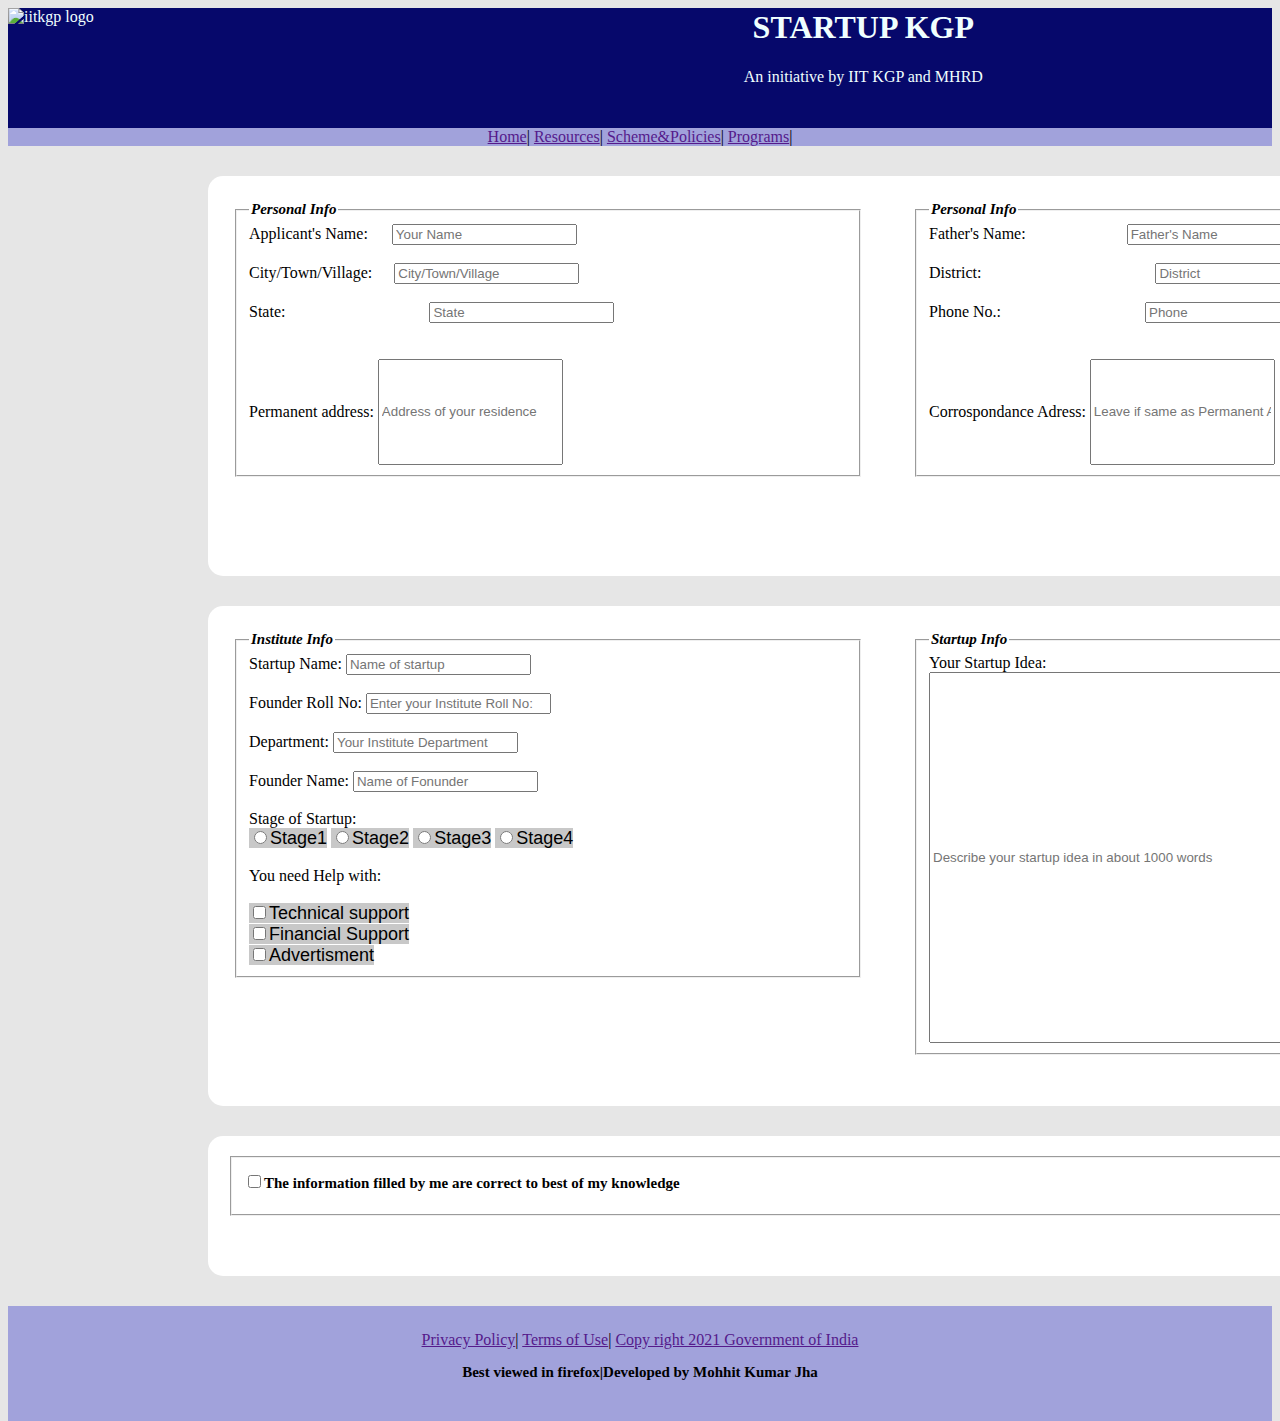
==== form.html @ 7a3c96ff "Did first 2 webdev Task" ====
<!DOCTYPE html>
<html>

   
    <head>
        <title>Startup Form</title>
        <link rel="stylesheet" href="css/form.css">
    </head>
    <body>
        <header id=top>
            <div id="title">
            <div id="ittlogo">
                <img src="iitkgp.jpeg" alt="iitkgp logo" height="100px" width="100px">
            </div>
            <div id="startupkgp"><h1>STARTUP KGP</h1>
            <p>An initiative by IIT KGP and MHRD</p>
            </div>
            </div>
            
            <nav id="navigation">
                <a href="">Home</a>|
                <a href="">Resources</a>|
                <a href="">Scheme&Policies</a>|
                <a href="">Programs</a>|
            </nav>
        </header>
        <div id="personalinfo">
            
            <div class="col1">
                <fieldset>
                <legend style="font-size:15px;"><i><b>Personal Info</b></i></legend>
                <form>
                    <!--name ,father's name , city ,district,State, -->
                    Applicant's Name:
                    <input id="aname" type="text" placeholder="Your Name">
                    <br><br>City/Town/Village:
                    <input id="city" type="text" placeholder="City/Town/Village">
                    <br><br>State:
                    <input id="state" type="text" placeholder="State">
                    <br><br><br>Permanent address:
                    <input id="paddress" class="boxsize" type="text" placeholder="Address of your residence">
                </form>
                </fieldset>
            </div>
            <div class="col2" id="personalpart2">
                <fieldset>
                    <legend style="font-size:15px;"><i><b>Personal Info</b></i></legend>
                <form id="personalpart2">
                    Father's Name:
                    <input id="fname" type="text" placeholder="Father's Name">
                    <br><br>District:
                    <input id="district" type="text" placeholder="District">
                    <br><br>Phone No.:
                    <input id="phone" type="text" placeholder="Phone">
                    <br><br><br>Corrospondance Adress:
                    <input id="caddress" class="boxsize" type="text" placeholder="Leave if same as Permanent Adress">
                </form>
                </fieldset>
            
            </div>
       
        </div>
        <div id="startupinfo">
            <div class="col1">
                <fieldset>
                <legend style="font-size:15px;"><i><b>Institute Info</b></i></legend>
                <form>
                    Startup Name:
                    <input id="startupname" type="text" placeholder="Name of startup">
                    <br><br>
                    Founder Roll No:
                    <input id="rollno" type="text" placeholder="Enter your Institute Roll No:">
                    <br><br>
                    Department:
                    <input id="dept" type="text" placeholder="Your Institute Department">
                    <br><br>Founder Name:
                    <input id="foundername" type="text" placeholder="Name of Fonunder">
                    <br><br>
                    Stage of Startup:<br>
                    <label for="stage1" class="choice">
                    <input id="stage1" type="radio" value="1"  name="stage">Stage1</label>
                    <label for="stage2" class="choice">
                    <input id="stage2" type="radio" value="2"  name="stage">Stage2</label>
                    <label for="stage3" class="choice">
                        <input id="stage3" type="radio" value="3" name="stage">Stage3</label>
                    <label for="stage4" class="choice">
                        <input id="stage4" type="radio" value="4" name="stage">Stage4</label>
                    <br><br>You need Help with:<br>
                    <br><label for="techhelp" class="choice">
                    <input id="techhelp" type="checkbox" name="help">Technical support</label>
                    <br><label for="funding" class="choice">
                    <input id="funding" type="checkbox" name="help">Financial Support</label>  
                    <br><label for="ads" class="choice">
                    <input id="ads" type="checkbox" name="help">Advertisment</label>
                    
                    </form>
                    </fieldset>
            </div>
            <div class="col2">
                <fieldset>
                <legend style="font-size:15px;"><i><b>Startup Info</b></i></legend>
                <form>
                    Your Startup Idea:<br>
                    <input id="idea" type="input" placeholder="Describe your startup idea in about 1000 words">
                </form>
            </fieldset>
            </div>
        </div>
        <div id= "submission">
            <fieldset>
                <form >
                    <label for="declaration" id="dec">
                    <input id="delcaration" type="checkbox" name="declaration"><b>The information filled by me are correct to best of my knowledge</b></label>
                    <button id="submit" type="submit">Sumbit</button>
                </form>
            </fieldset>
        </div>

            
        <footer id="footer">
            <nav>
                <a href="">Privacy Policy</a>|
                <a href="">Terms of Use</a>|
                <a href="">Copy right 2021 Government of India</a>
            </nav>
            <p id="note"><b>Best viewed in firefox|Developed by Mohhit Kumar Jha</b></p>
        </footer>    
        
    </body>
</html>
---- css/form.css ----
body{
 background-color: rgb(230,230,230);
}
/* header{
 background-color: rgb(6, 8, 107);
} */

#title{
 display: flex;
 flex-direction: row;
 background-color: rgb(6, 8, 107); 
 color: azure;
 /* text-align: center; */
  height:120px;
}
#navigation{
  background-color:rgb(161, 162, 219) ;
  /* color:azure; */
  text-align: center;
}
#startupkgp{
 text-align:center ;
 /* background-color: blueviolet; */
  transform: translate(650px,-20px); 
}

#personalinfo{
 display: flex;
 flex-direction: row;
 background-color: rgb(255,255,255);
 height:400px;
 width:1400px;
 transform: translate(200px,30px);
 border-radius: 15px;
 
}
.col1{
 width: 45%;
 padding:25px;
 /* background-color: blue; */
}
.col2{
 padding:25px;
 /* height:600px; */
}
/* #name{
 transform: translate(20px,-10px);
} */
#aname{
 transform: translate(20px);
}
#city{
 transform: translate(18px);
}
#state{
 transform: translate(140px);
 /* height: 150px; */
}
#phone{
 transform: translate(140px);
}
.boxsize{
 height: 100px;
}
#fname{
 transform: translate(97px);
}
#district{
 transform: translate(170px);
}
#startupinfo{
 display: flex;
 flex-direction: row;
 background-color: rgb(255,255,255);
 height:500px;
 width:1400px;
 transform: translate(200px,60px);
 border-radius: 15px;
 
}
.choice{
 /* color: red; */
 font-family: 'Gill Sans', 'Gill Sans MT', Calibri, 'Trebuchet MS', sans-serif;
 font-size: 18px;
 background-color: rgb(200,200,200);
 /* translate */
}
#personalpart2{
  width: 600px;
}
#idea{
 height:365px;
 width:600px;
}
#submission{
 
 background-color: rgb(255,255,255);
 height:100px;
 width:1360px;
 padding:20px;
 transform: translate(200px,90px);
 border-radius: 15px;
}
#dec{
 font-size: 15px;
}
#submit{
 transform: translate(650px,2px);
 height: 40px;
 width: 90px;
}
#footer{
  transform: translate(0px,120px);
  text-align: center;
  background-color: rgb(161, 162, 219);
  /* color:azure; */
  height: 65px;
  padding:25px;
}
#note{
  font-size: 15px;
}
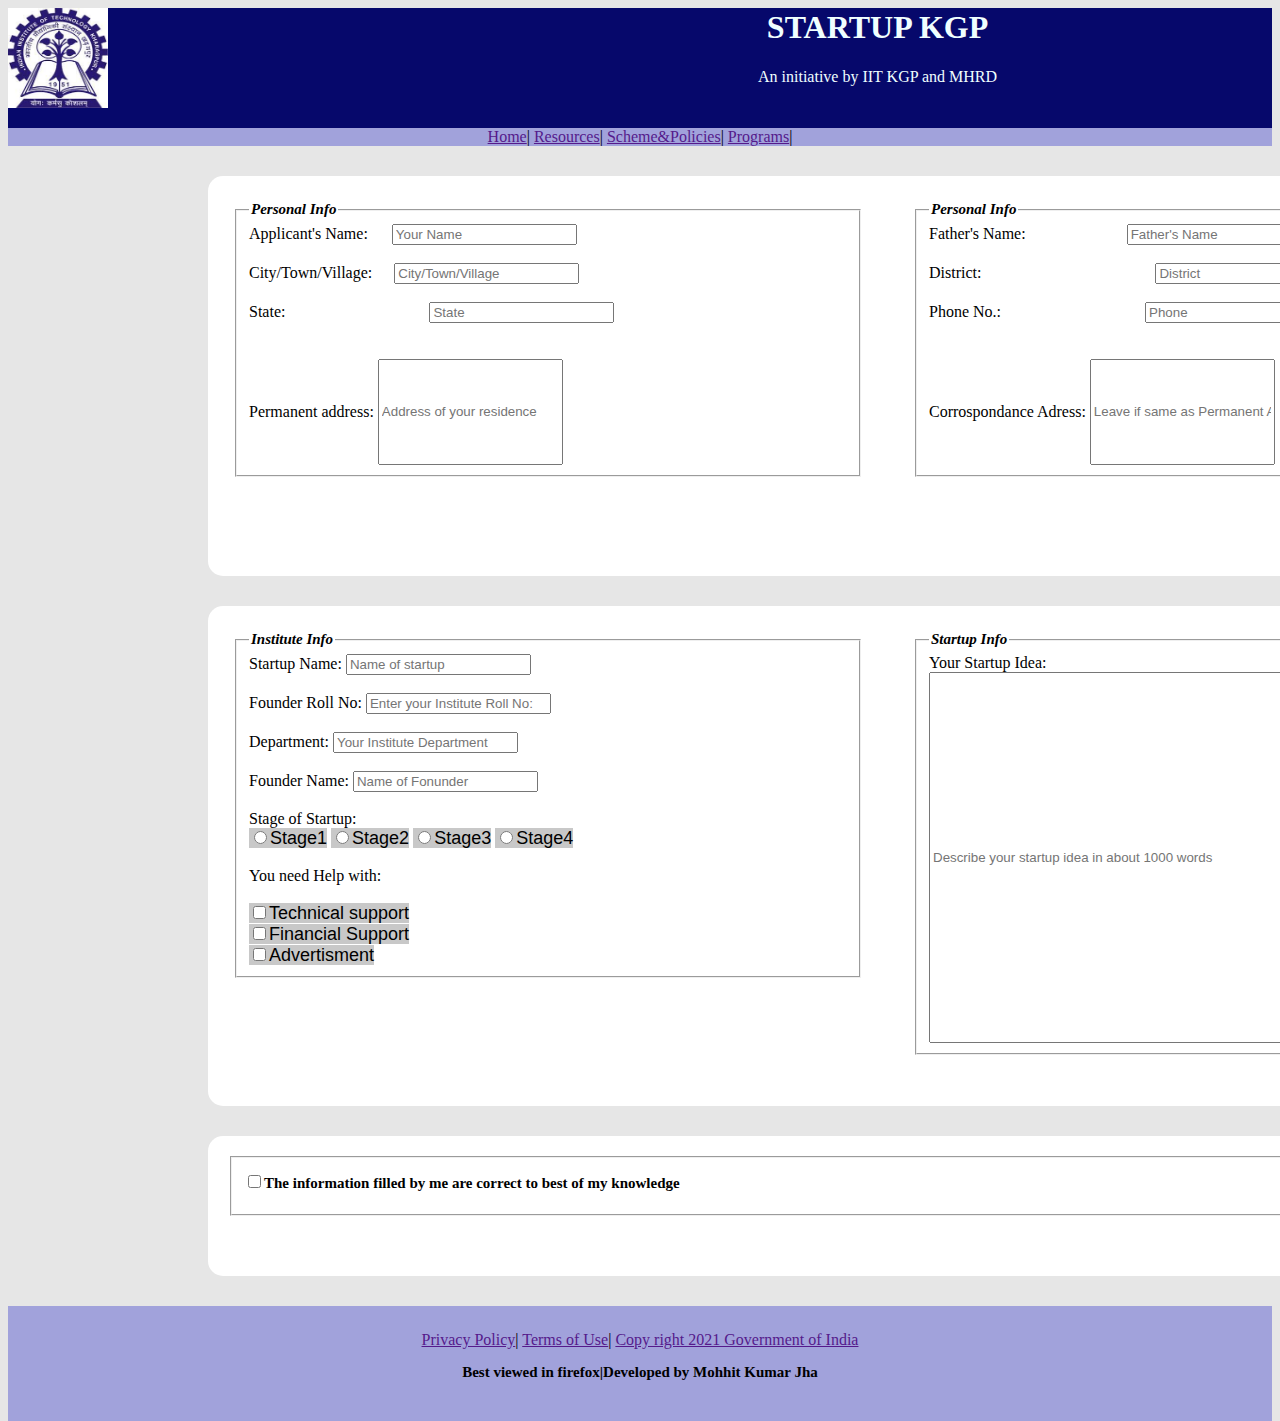
==== commit 293029ef: "Added logo" ====
--- a/form.html
+++ b/form.html
@@ -10,7 +10,7 @@
         <header id=top>
             <div id="title">
             <div id="ittlogo">
-                <img src="iitkgp.jpeg" alt="iitkgp logo" height="100px" width="100px">
+                <img src="logo/iitkgp.jpeg" alt="iitkgp logo" height="100px" width="100px">
             </div>
             <div id="startupkgp"><h1>STARTUP KGP</h1>
             <p>An initiative by IIT KGP and MHRD</p>
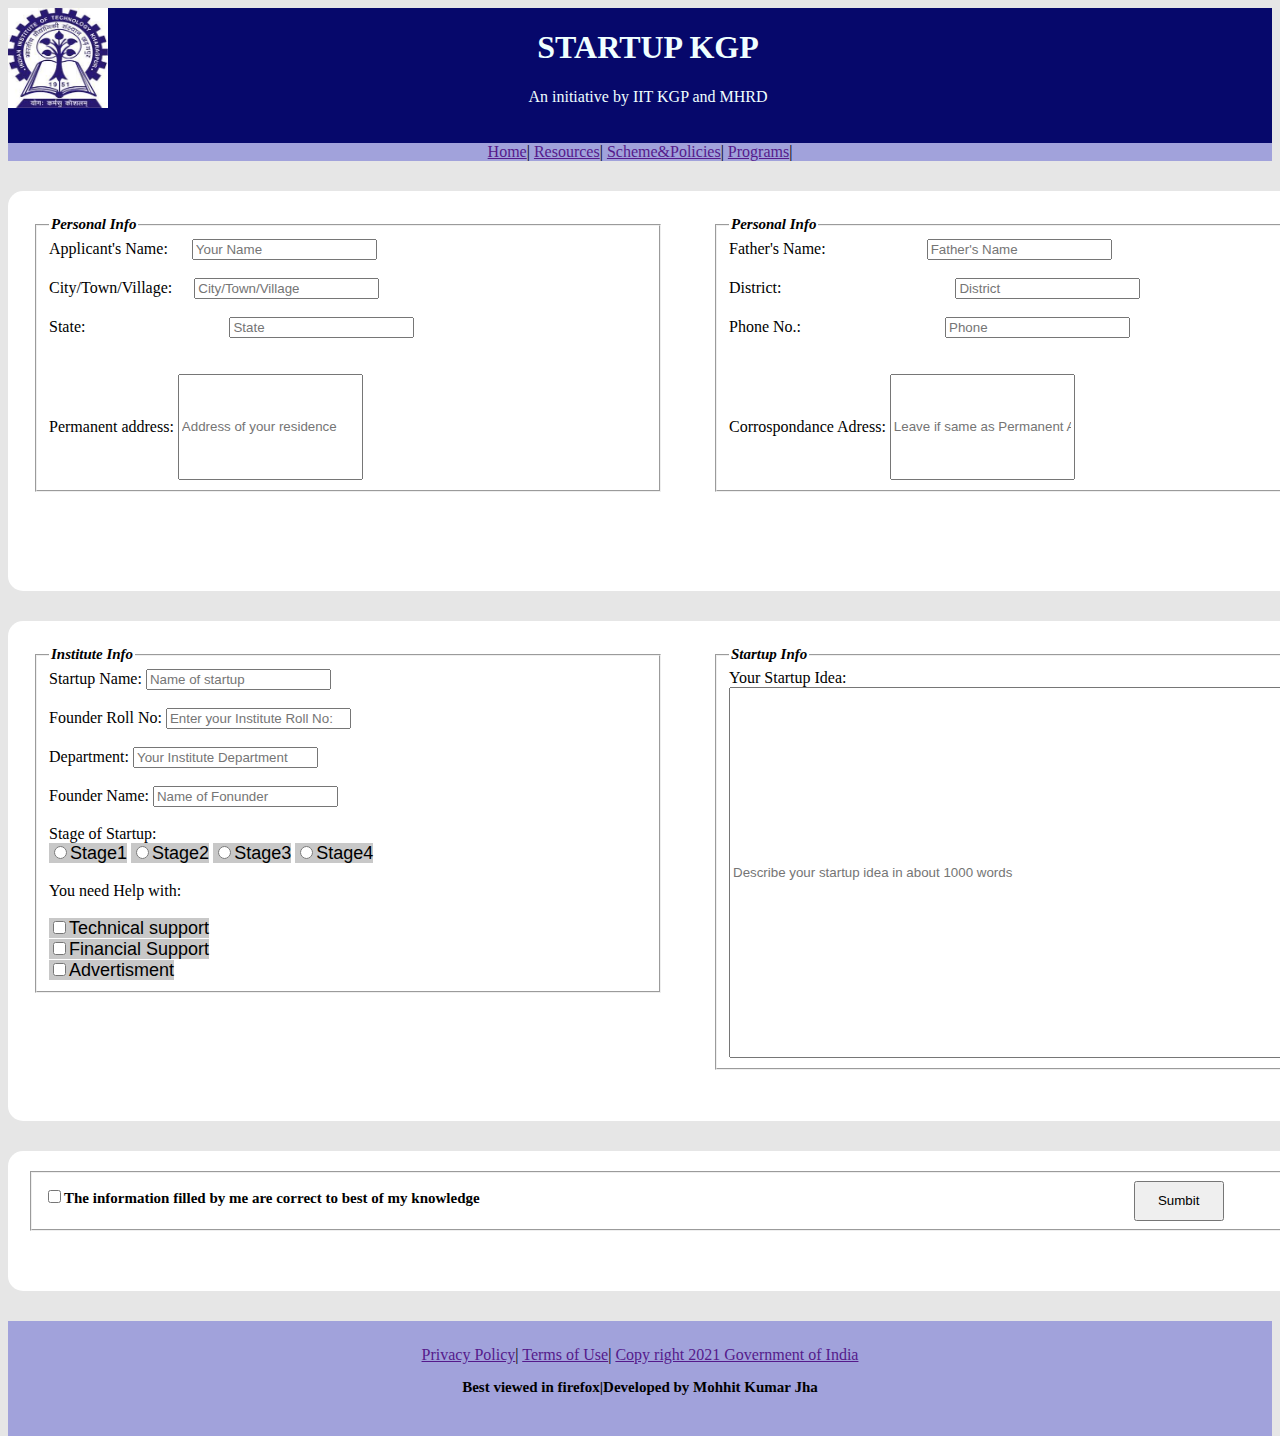
==== commit d4929e0c: "Tried to use margin auto instead of translate" ====
--- a/form.html
+++ b/form.html
@@ -9,7 +9,7 @@
     <body>
         <header id=top>
             <div id="title">
-            <div id="ittlogo">
+            <div id="iitlogo">
                 <img src="logo/iitkgp.jpeg" alt="iitkgp logo" height="100px" width="100px">
             </div>
             <div id="startupkgp"><h1>STARTUP KGP</h1>
--- a/css/form.css
+++ b/css/form.css
@@ -11,26 +11,31 @@
  background-color: rgb(6, 8, 107); 
  color: azure;
  /* text-align: center; */
-  height:120px;
+  height:15vh;
 }
 #navigation{
   background-color:rgb(161, 162, 219) ;
   /* color:azure; */
   text-align: center;
 }
+#iitlogo{
+  width:5vw;
+}
 #startupkgp{
- text-align:center ;
- /* background-color: blueviolet; */
-  transform: translate(650px,-20px); 
+  text-align:center ;
+  width: 90vw;
+ /* background-color: blueviolet;  */
+  justify-content: center;
 }
 
 #personalinfo{
  display: flex;
  flex-direction: row;
+ margin: auto;
  background-color: rgb(255,255,255);
  height:400px;
  width:1400px;
- transform: translate(200px,30px);
+  transform: translate(0px,30px); 
  border-radius: 15px;
  
 }
@@ -74,7 +79,8 @@
  background-color: rgb(255,255,255);
  height:500px;
  width:1400px;
- transform: translate(200px,60px);
+ margin:auto;
+ transform: translate(0px,60px); 
  border-radius: 15px;
  
 }
@@ -98,7 +104,8 @@
  height:100px;
  width:1360px;
  padding:20px;
- transform: translate(200px,90px);
+ margin:auto;
+ transform: translate(0px,90px); 
  border-radius: 15px;
 }
 #dec{
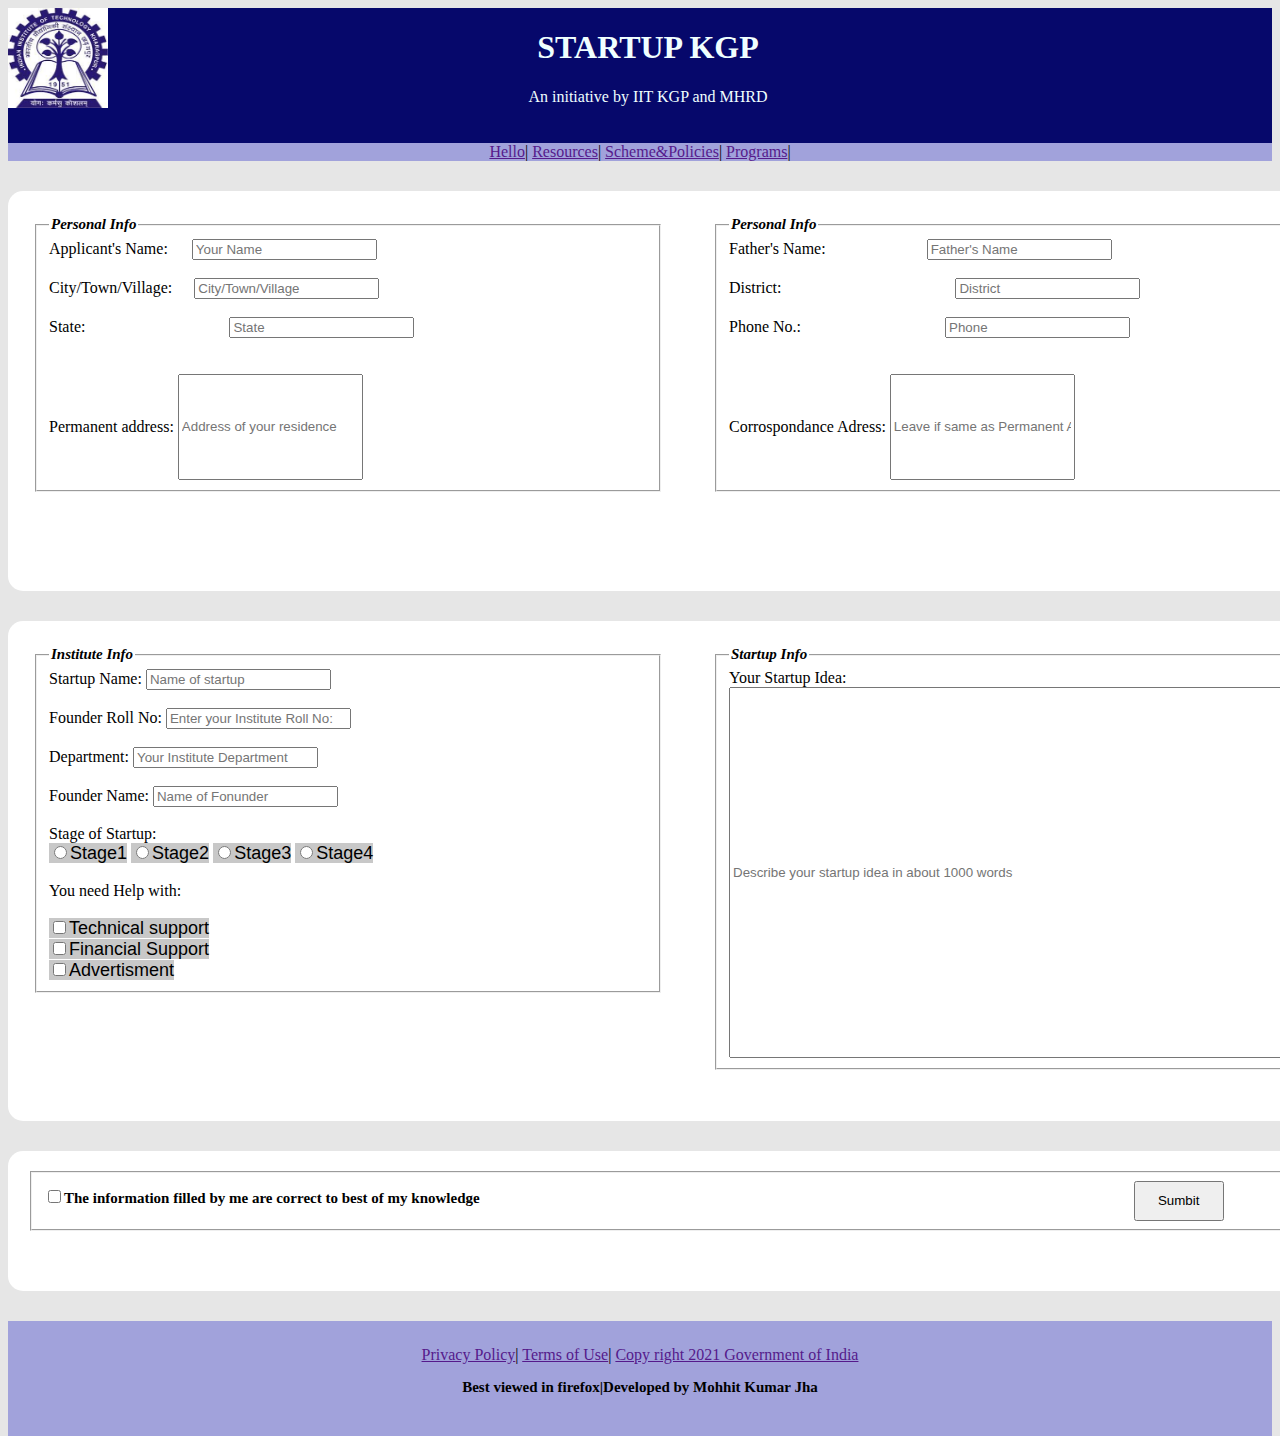
==== commit 540e694b: "Testing the work" ====
--- a/form.html
+++ b/form.html
@@ -18,7 +18,7 @@
             </div>
             
             <nav id="navigation">
-                <a href="">Home</a>|
+                <a href="">Hello</a>|
                 <a href="">Resources</a>|
                 <a href="">Scheme&Policies</a>|
                 <a href="">Programs</a>|
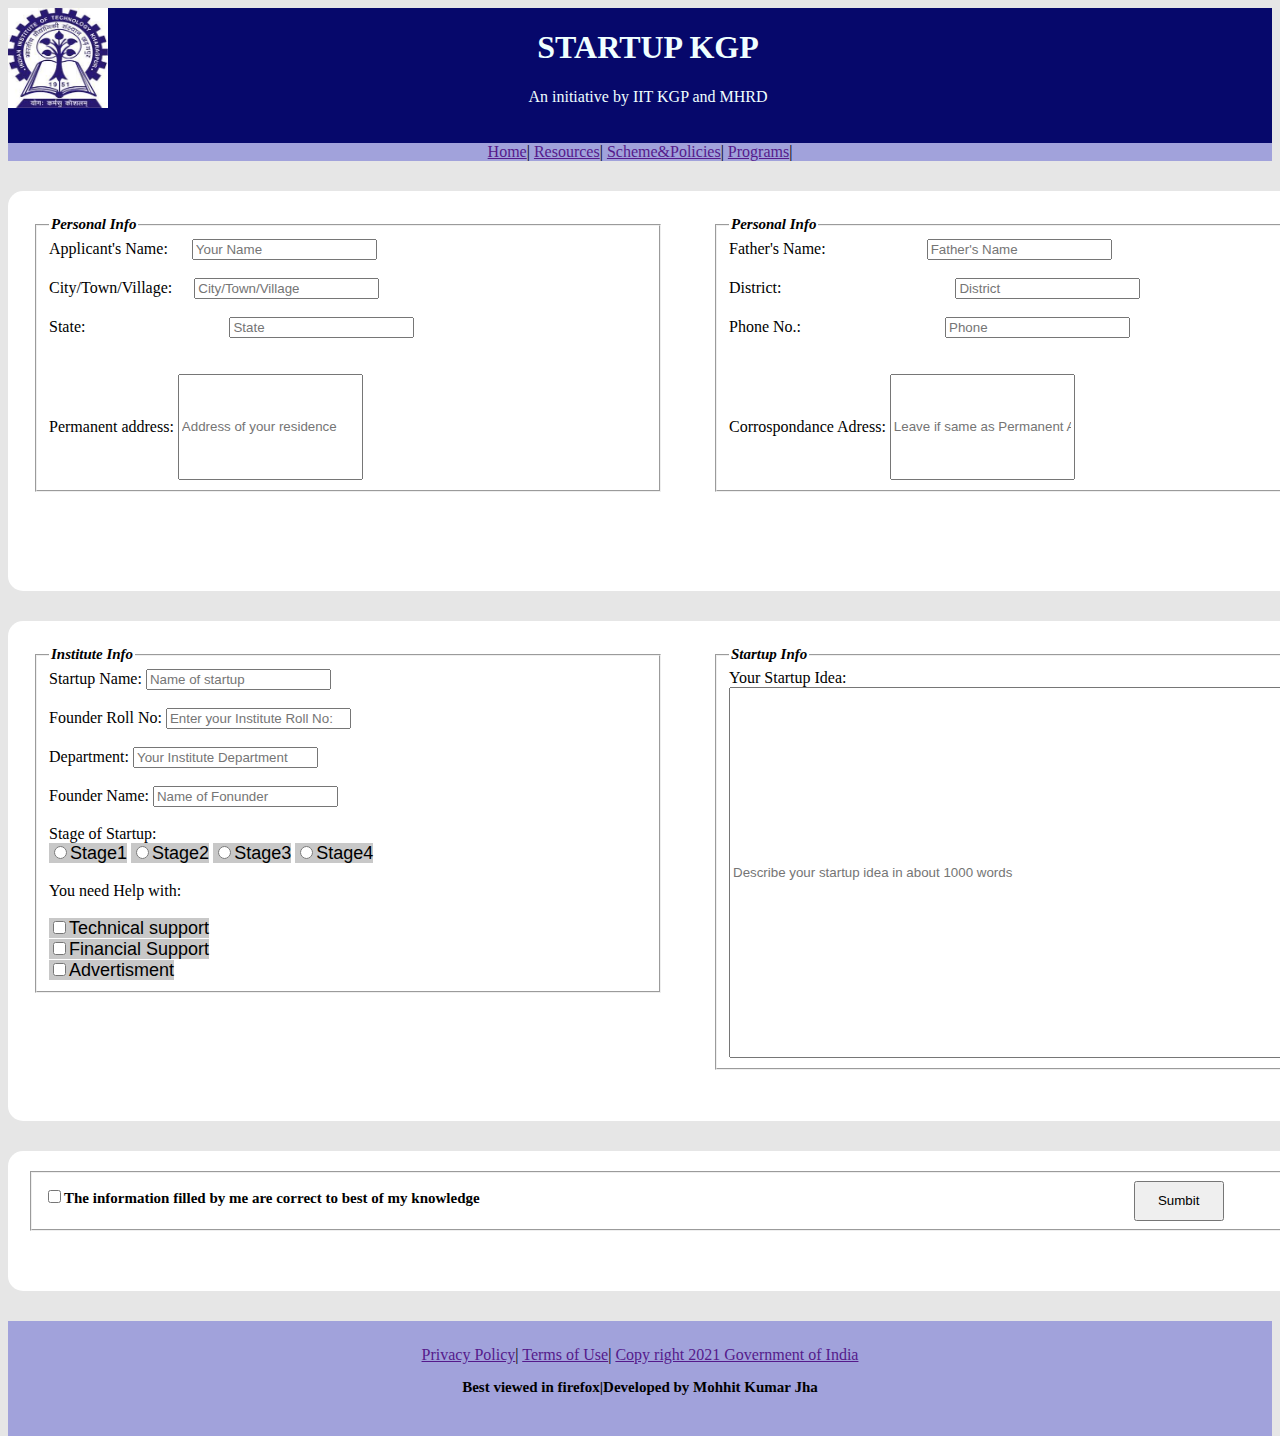
==== commit 569eabab: "Test2" ====
--- a/form.html
+++ b/form.html
@@ -18,7 +18,7 @@
             </div>
             
             <nav id="navigation">
-                <a href="">Hello</a>|
+                <a href="">Home</a>|
                 <a href="">Resources</a>|
                 <a href="">Scheme&Policies</a>|
                 <a href="">Programs</a>|
--- a/css/form.css
+++ b/css/form.css
@@ -4,7 +4,9 @@
 /* header{
  background-color: rgb(6, 8, 107);
 } */
-
+#top{
+  background-color: brown;
+}
 #title{
  display: flex;
  flex-direction: row;
